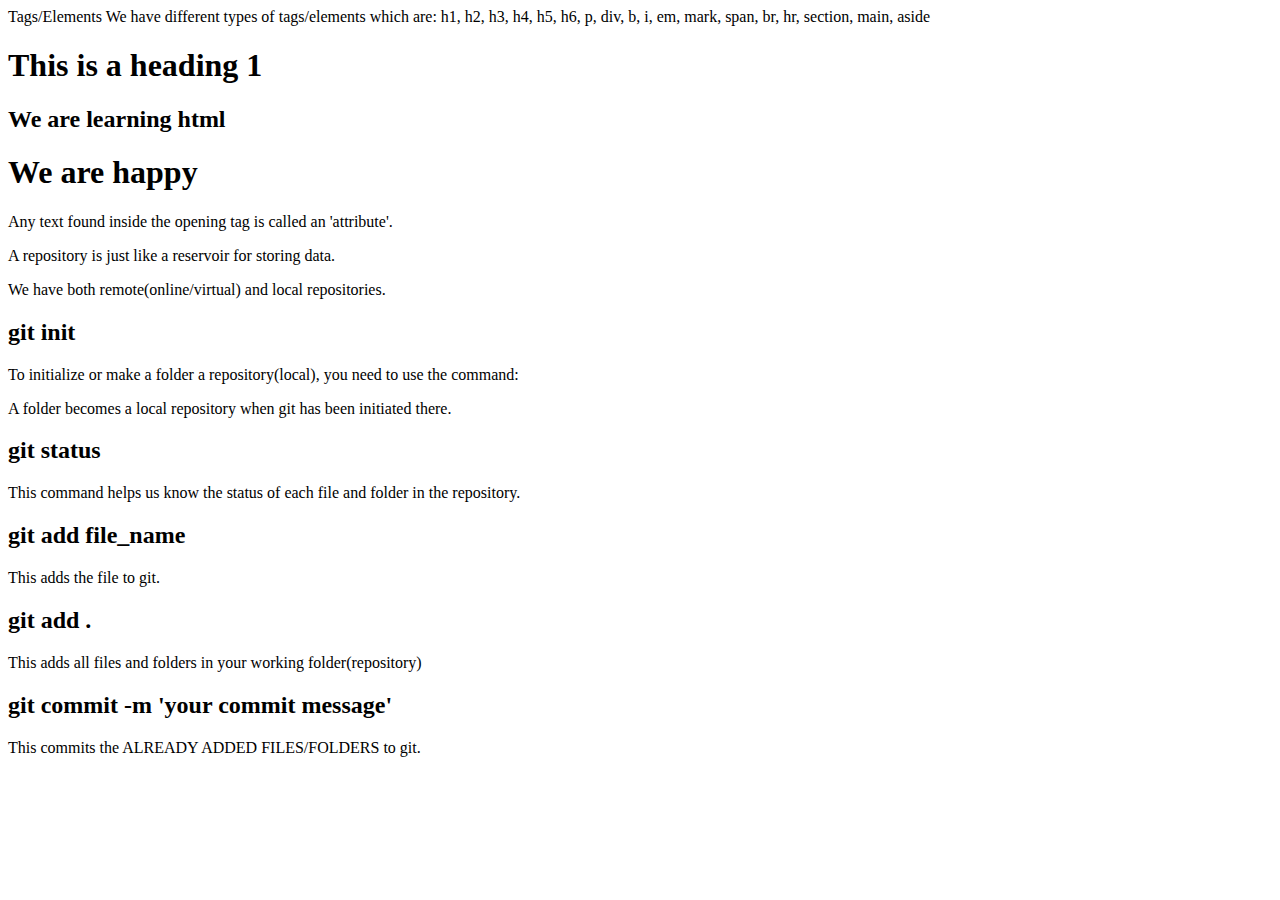
==== index.html @ 8f9abedc "we are learning how to code" ====
<!DOCTYPE html>
<html lang="en">
  <head>
    <meta charset="UTF-8" />
    <meta name="viewport" content="width=device-width, initial-scale=1.0" />
    <title>Document</title>
    <link rel="stylesheet" href="./styles.css" />
  </head>
  <body>
    <main>
      Tags/Elements We have different types of tags/elements which are: h1, h2,
      h3, h4, h5, h6, p, div, b, i, em, mark, span, br, hr, section, main, aside

      <div>
        <h1>This is a heading 1</h1>
        <h2>We are learning html</h2>
        <h1>We are happy</h1>
        <p>Any text found inside the opening tag is called an 'attribute'.</p>
      </div>

      <div>A repository is just like a reservoir for storing data.</div>
      <p>We have both remote(online/virtual) and local repositories.</p>


      <div>
        <h2>git init</h2>
        <p>
          To initialize or make a folder a repository(local), you need to use
          the command:
        </p>
        <p>
          A folder becomes a local repository when git has been initiated there.
        </p>
      </div>

      <div>
        <h2>git status</h2>
        <p>This command helps us know the status of each file and folder in the repository.</p>
      </div>

      <div>
        <h2>git add file_name</h2>
        <p>
            This adds the file to git.
        </p>
      </div>

      <div>
        <h2>git add .</h2>
        <p>This adds all files and folders in your working folder(repository)</p>
      </div>

      <div>
        <h2>git commit -m 'your commit message'</h2>
        <p>This commits the ALREADY ADDED FILES/FOLDERS to git.</p>
      </div>
    </main>
  </body>
</html>
---- styles.css ----

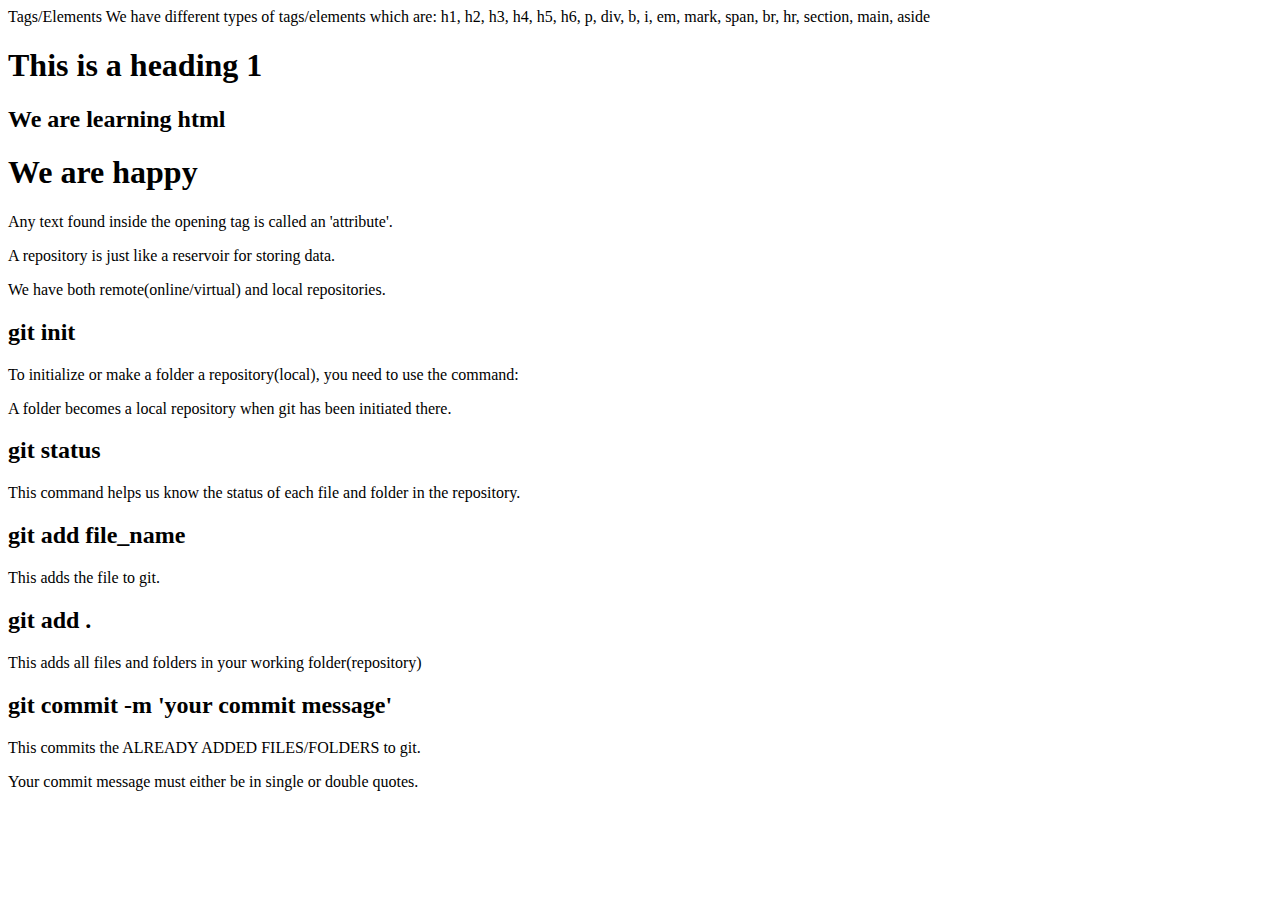
==== commit 87fefbf3: "we modified the index.html file" ====
--- a/index.html
+++ b/index.html
@@ -53,6 +53,7 @@
       <div>
         <h2>git commit -m 'your commit message'</h2>
         <p>This commits the ALREADY ADDED FILES/FOLDERS to git.</p>
+        <p>Your commit message must either be in single or double quotes.</p>
       </div>
     </main>
   </body>
